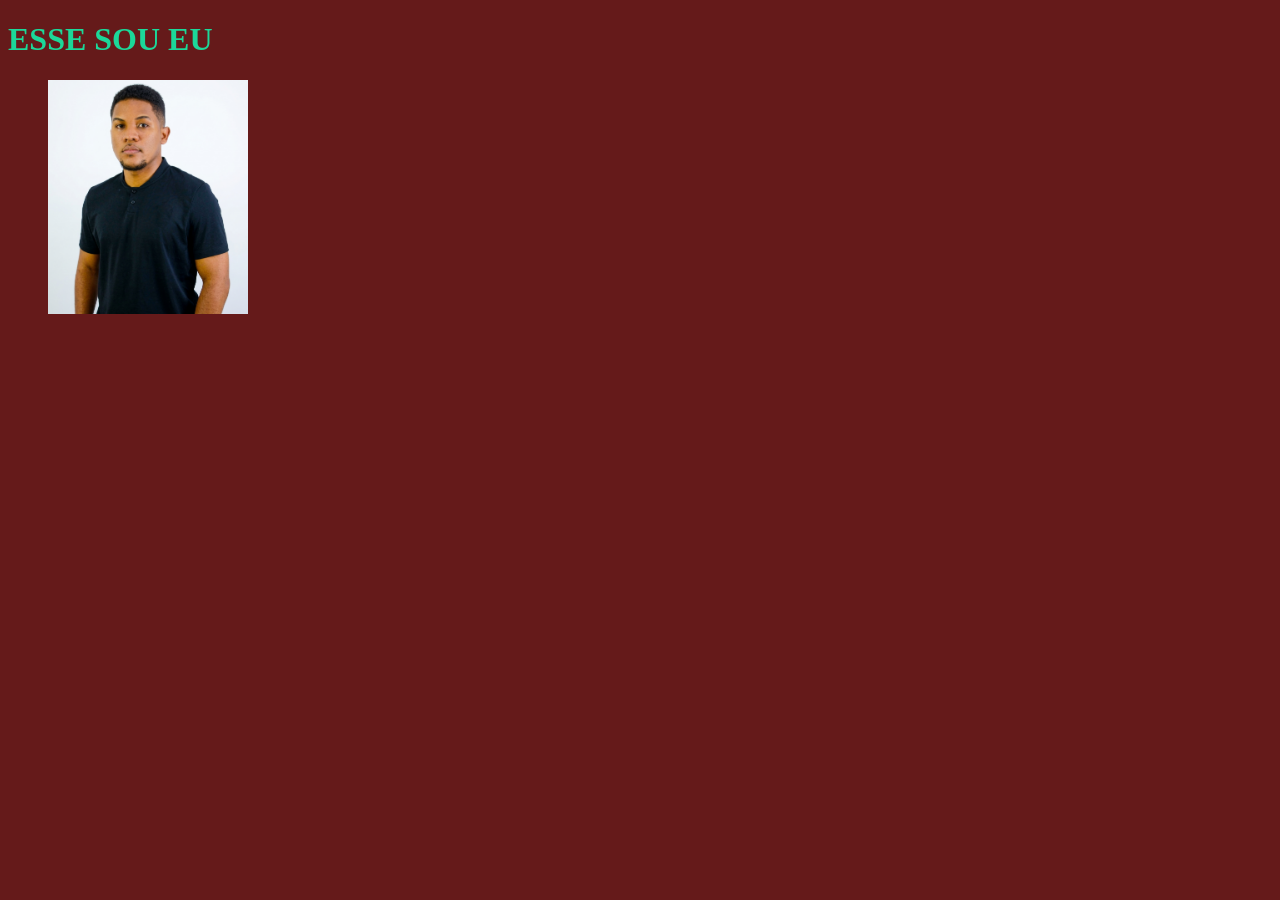
==== Index.html @ f5aa7efb "Primeiro Commit do portifólio" ====
<!DOCTYPE html>
<html lang="en">
<head>
    <meta charset="UTF-8">
    <meta name="viewport" content="width=device-width, initial-scale=1.0">
    <title>GUILHERME PROFISSIOAL</title>
    <link href="estilos/folha_estilo1.css" rel="stylesheet" />
</head>
<body>
<h1>ESSE SOU EU</h1>
<figure>
    <img src="img/Foto Pessoal.jpeg" 
    alt="Guilherme Profissional" 
    width="200">
</figure>

</body>
</html>
---- estilos/folha_estilo1.css ----
h1{
    color: #1cd899;
}

body{
    background-color: #651a1a;
}
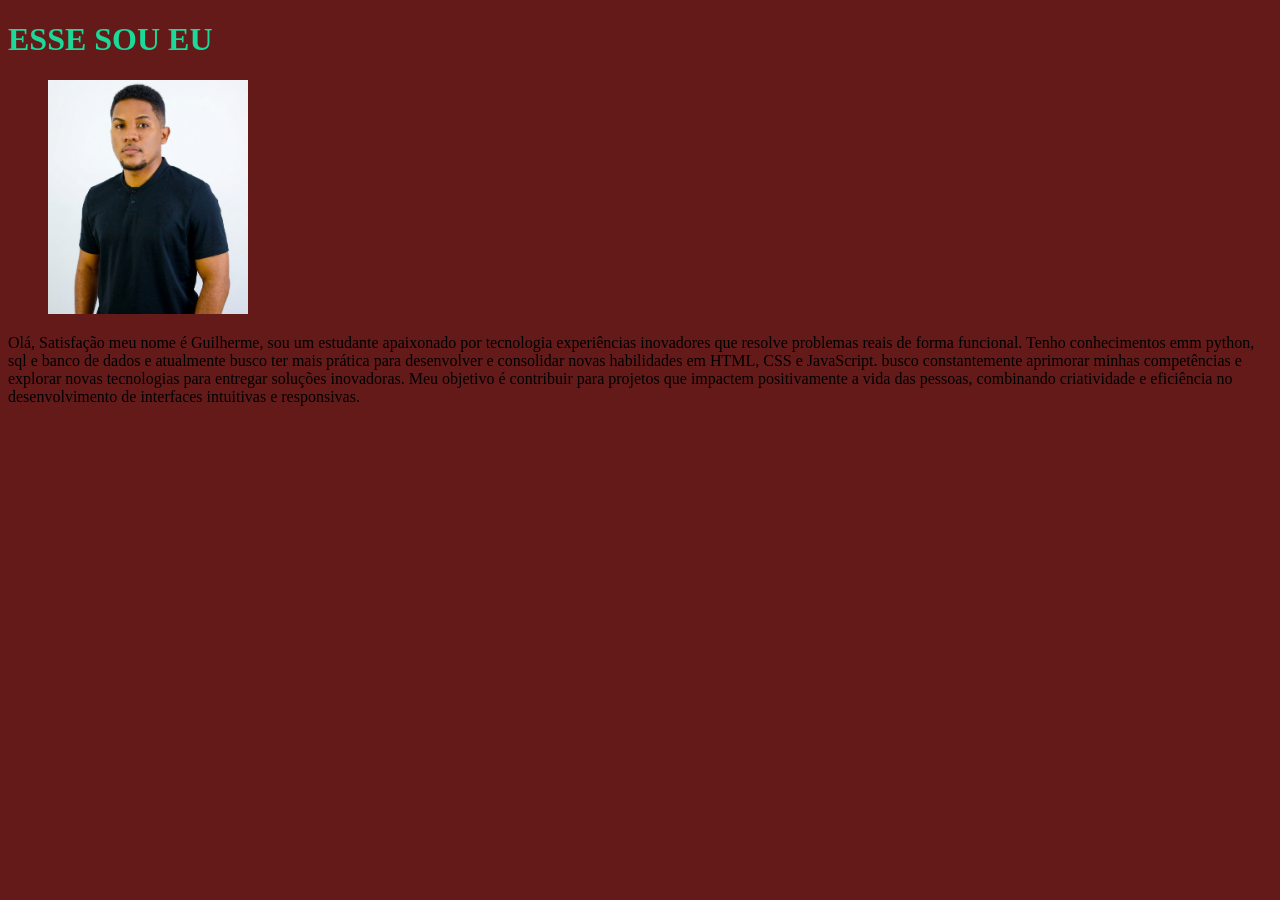
==== commit 7b7225bf: "Adicionando meu Resumo profissional" ====
--- a/Index.html
+++ b/Index.html
@@ -13,6 +13,10 @@
     alt="Guilherme Profissional" 
     width="200">
 </figure>
-
+<p>Olá, Satisfação meu nome é Guilherme, sou um estudante apaixonado por tecnologia experiências inovadores que resolve
+    problemas reais de forma funcional. Tenho conhecimentos emm python, sql e banco de dados e atualmente busco ter mais
+    prática para desenvolver e consolidar novas habilidades em HTML, CSS e JavaScript.
+    busco constantemente aprimorar minhas competências e explorar novas tecnologias para entregar soluções inovadoras. 
+    Meu objetivo é contribuir para projetos que impactem positivamente a vida das pessoas, combinando criatividade e eficiência no desenvolvimento de interfaces intuitivas e responsivas.</p>
 </body>
 </html>
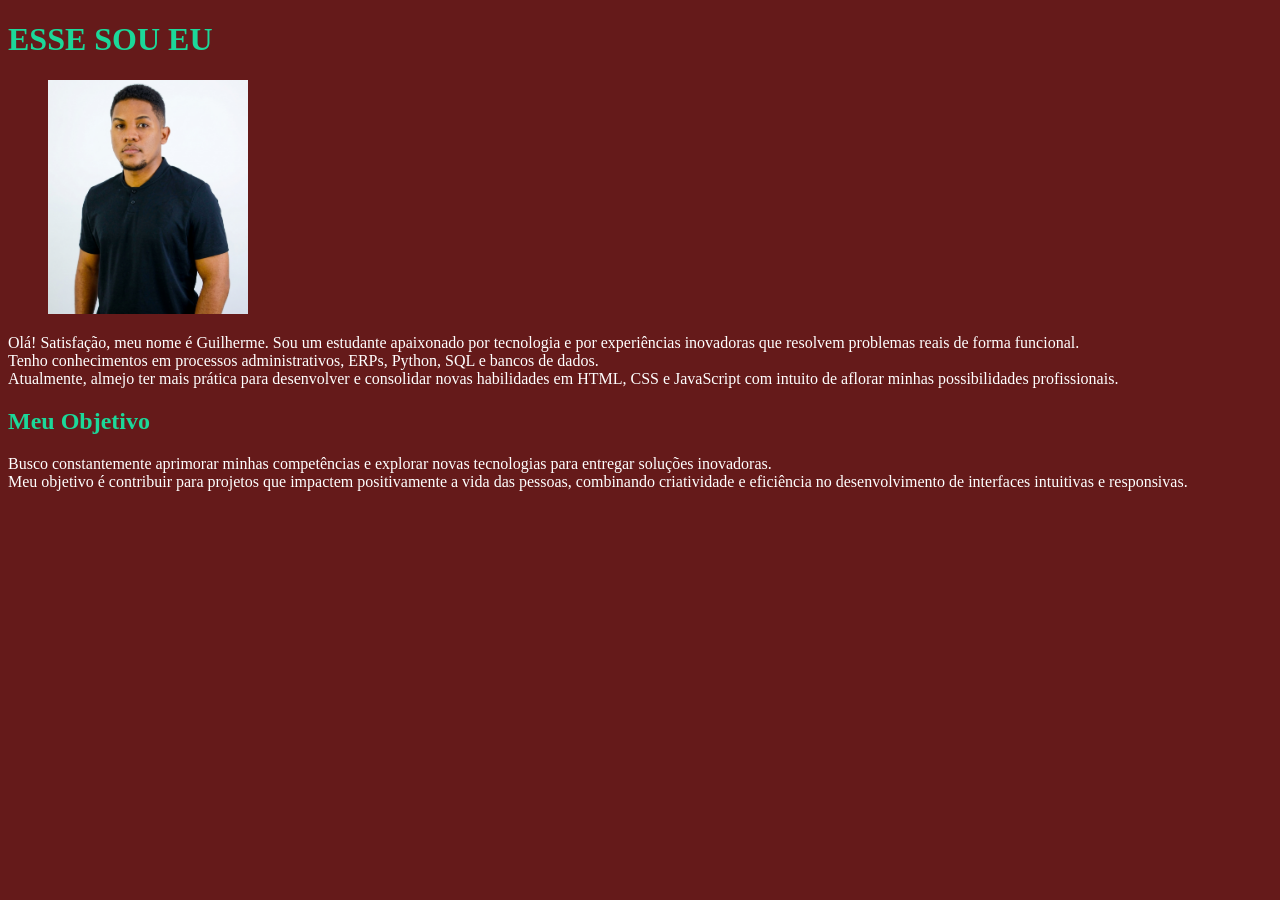
==== commit 884689ec: "Criando uma estrutura com estilos" ====
--- a/Index.html
+++ b/Index.html
@@ -1,5 +1,5 @@
 <!DOCTYPE html>
-<html lang="en">
+<html lang="pt-br">
 <head>
     <meta charset="UTF-8">
     <meta name="viewport" content="width=device-width, initial-scale=1.0">
@@ -7,16 +7,18 @@
     <link href="estilos/folha_estilo1.css" rel="stylesheet" />
 </head>
 <body>
+    <main>
 <h1>ESSE SOU EU</h1>
 <figure>
     <img src="img/Foto Pessoal.jpeg" 
     alt="Guilherme Profissional" 
     width="200">
 </figure>
-<p>Olá, Satisfação meu nome é Guilherme, sou um estudante apaixonado por tecnologia experiências inovadores que resolve
-    problemas reais de forma funcional. Tenho conhecimentos emm python, sql e banco de dados e atualmente busco ter mais
-    prática para desenvolver e consolidar novas habilidades em HTML, CSS e JavaScript.
-    busco constantemente aprimorar minhas competências e explorar novas tecnologias para entregar soluções inovadoras. 
-    Meu objetivo é contribuir para projetos que impactem positivamente a vida das pessoas, combinando criatividade e eficiência no desenvolvimento de interfaces intuitivas e responsivas.</p>
+<p>Olá! Satisfação, meu nome é Guilherme. Sou um estudante apaixonado por tecnologia e por experiências inovadoras que resolvem problemas reais de forma funcional.<br>
+Tenho conhecimentos em processos administrativos, ERPs, Python, SQL e bancos de dados.<br>Atualmente, almejo ter mais prática para desenvolver e consolidar novas habilidades em HTML, CSS e JavaScript com intuito de aflorar minhas possibilidades profissionais.</p>
+
+<strong></strong><h2>Meu Objetivo</h2></strong>
+<P>Busco constantemente aprimorar minhas competências e explorar novas tecnologias para entregar soluções inovadoras.<br>Meu objetivo é contribuir para projetos que impactem positivamente a vida das pessoas, combinando criatividade e eficiência no desenvolvimento de interfaces intuitivas e responsivas.</p>
 </body>
-</html>+</html>
+
--- a/estilos/folha_estilo1.css
+++ b/estilos/folha_estilo1.css
@@ -2,6 +2,14 @@
     color: #1cd899;
 }
 
+h2{
+    color:#1cd899;
+}
+
 body{
     background-color: #651a1a;
+}
+
+p{
+    color: #ffffff;
 }
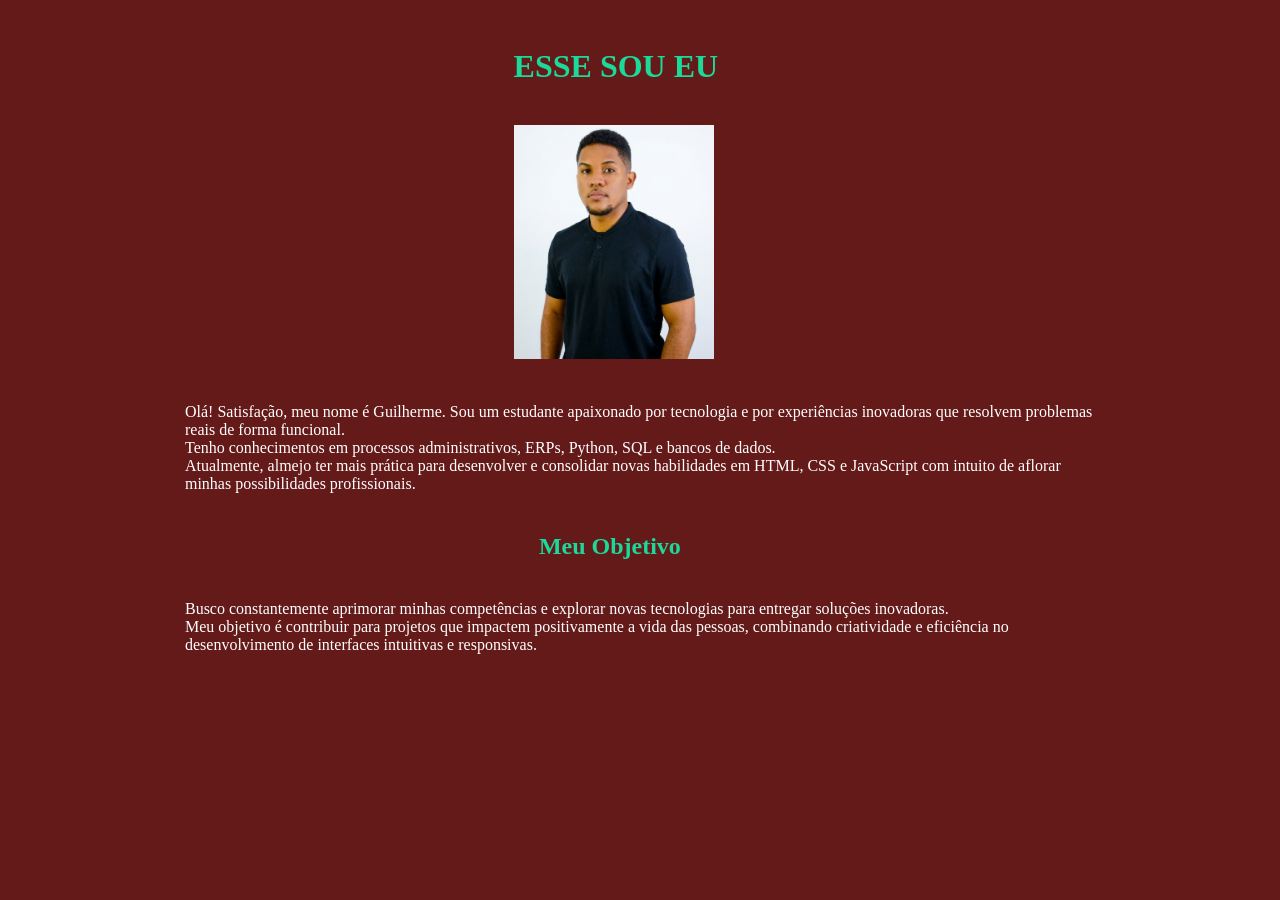
==== commit 3799398e: "ajustando espaçamento" ====
--- a/Index.html
+++ b/Index.html
@@ -19,6 +19,7 @@
 
 <strong></strong><h2>Meu Objetivo</h2></strong>
 <P>Busco constantemente aprimorar minhas competências e explorar novas tecnologias para entregar soluções inovadoras.<br>Meu objetivo é contribuir para projetos que impactem positivamente a vida das pessoas, combinando criatividade e eficiência no desenvolvimento de interfaces intuitivas e responsivas.</p>
+    </main>
 </body>
 </html>
 
--- a/estilos/folha_estilo1.css
+++ b/estilos/folha_estilo1.css
@@ -1,10 +1,25 @@
 h1{
+
+    max-width: 25%;
+    margin: 0 auto;
+    padding: 20px;
     color: #1cd899;
 }
 
 h2{
+    max-width: 20%;
+    margin: 0 auto;
+    padding: 20px;
     color:#1cd899;
 }
+p{
+    max-width: 90%;
+    margin: 0 auto;
+    padding: 20px;
+    
+}
+
+    
 
 body{
     background-color: #651a1a;
@@ -12,4 +27,15 @@
 
 p{
     color: #ffffff;
-}+}
+
+main{
+    max-width: 80%;
+    margin: 0 auto;
+    padding: 20px;
+}
+figure{
+    max-width: 25%;
+    margin: 0 auto;
+    padding: 20px;
+}
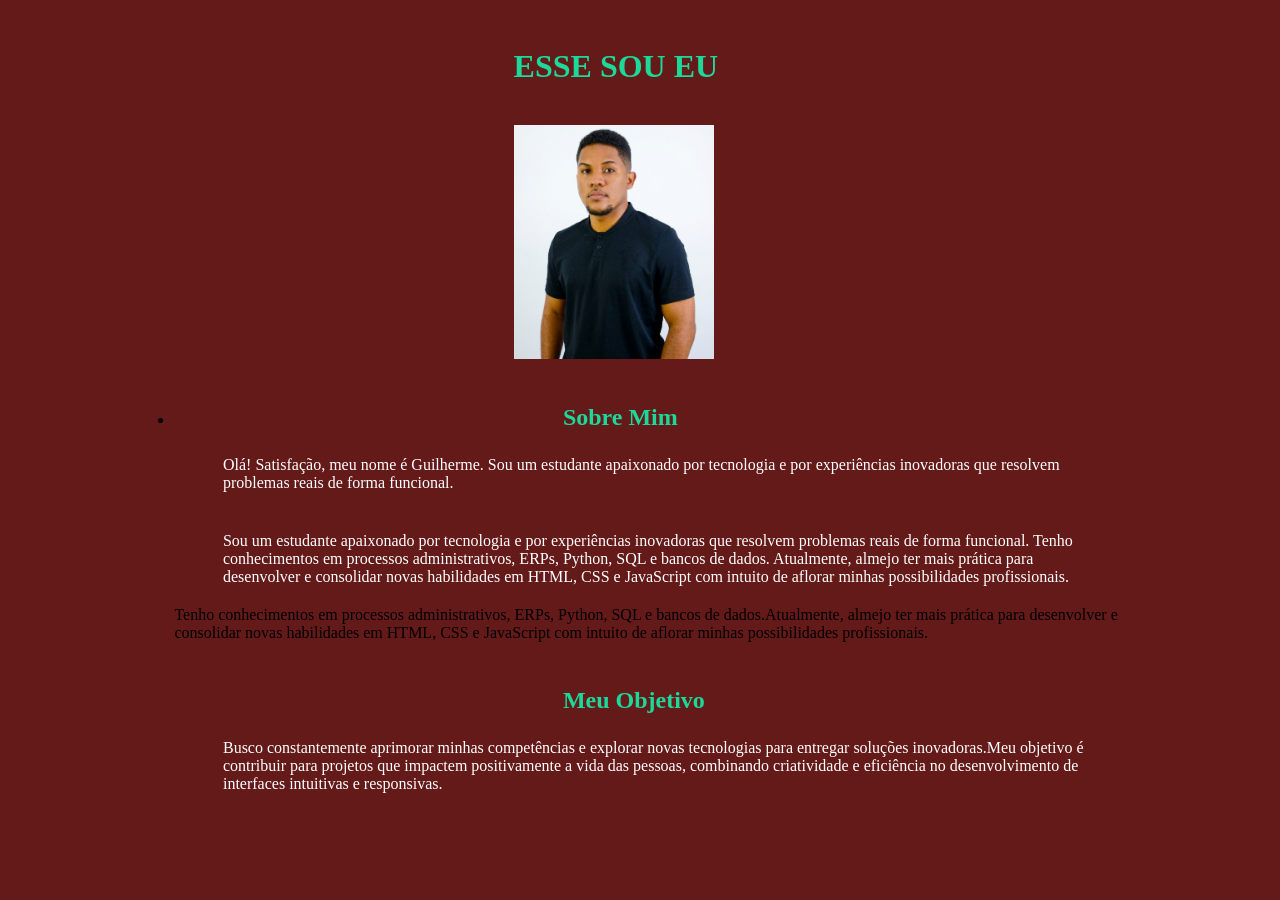
==== commit 45157ca2: "ORGANIZANDO ESPAÇAMENTOS" ====
--- a/Index.html
+++ b/Index.html
@@ -8,17 +8,30 @@
 </head>
 <body>
     <main>
+        
 <h1>ESSE SOU EU</h1>
 <figure>
     <img src="img/Foto Pessoal.jpeg" 
     alt="Guilherme Profissional" 
     width="200">
 </figure>
-<p>Olá! Satisfação, meu nome é Guilherme. Sou um estudante apaixonado por tecnologia e por experiências inovadoras que resolvem problemas reais de forma funcional.<br>
-Tenho conhecimentos em processos administrativos, ERPs, Python, SQL e bancos de dados.<br>Atualmente, almejo ter mais prática para desenvolver e consolidar novas habilidades em HTML, CSS e JavaScript com intuito de aflorar minhas possibilidades profissionais.</p>
+<ul>
+<li>
+    <article>
+        <h2>Sobre Mim</h2>
+        <p>Olá! Satisfação, meu nome é Guilherme. Sou um estudante apaixonado por tecnologia e por experiências inovadoras que resolvem problemas reais de forma funcional.
+        <p>Sou um estudante apaixonado por tecnologia e por experiências inovadoras que resolvem problemas reais de forma funcional. Tenho conhecimentos em processos administrativos, ERPs, Python, SQL e bancos de dados. Atualmente, almejo ter mais prática para desenvolver e consolidar novas habilidades em HTML, CSS e JavaScript com intuito de aflorar minhas possibilidades profissionais.</p>
+        Tenho conhecimentos em processos administrativos, ERPs, Python, SQL e bancos de dados.Atualmente, almejo ter mais prática para desenvolver e consolidar novas habilidades em HTML, CSS e JavaScript com intuito de aflorar minhas possibilidades profissionais.</p>
+        <strong><h2>Meu Objetivo</h2></strong>
+        <P>Busco constantemente aprimorar minhas competências e explorar novas tecnologias para entregar soluções inovadoras.Meu objetivo é contribuir para projetos que impactem positivamente a vida das pessoas, combinando criatividade e eficiência no desenvolvimento de interfaces intuitivas e responsivas.</p>
+    </article>
 
-<strong></strong><h2>Meu Objetivo</h2></strong>
-<P>Busco constantemente aprimorar minhas competências e explorar novas tecnologias para entregar soluções inovadoras.<br>Meu objetivo é contribuir para projetos que impactem positivamente a vida das pessoas, combinando criatividade e eficiência no desenvolvimento de interfaces intuitivas e responsivas.</p>
+</li>
+</ul>
+
+
+
+
     </main>
 </body>
 </html>
--- a/estilos/folha_estilo1.css
+++ b/estilos/folha_estilo1.css
@@ -9,7 +9,7 @@
 h2{
     max-width: 20%;
     margin: 0 auto;
-    padding: 20px;
+    padding: 5px;
     color:#1cd899;
 }
 p{
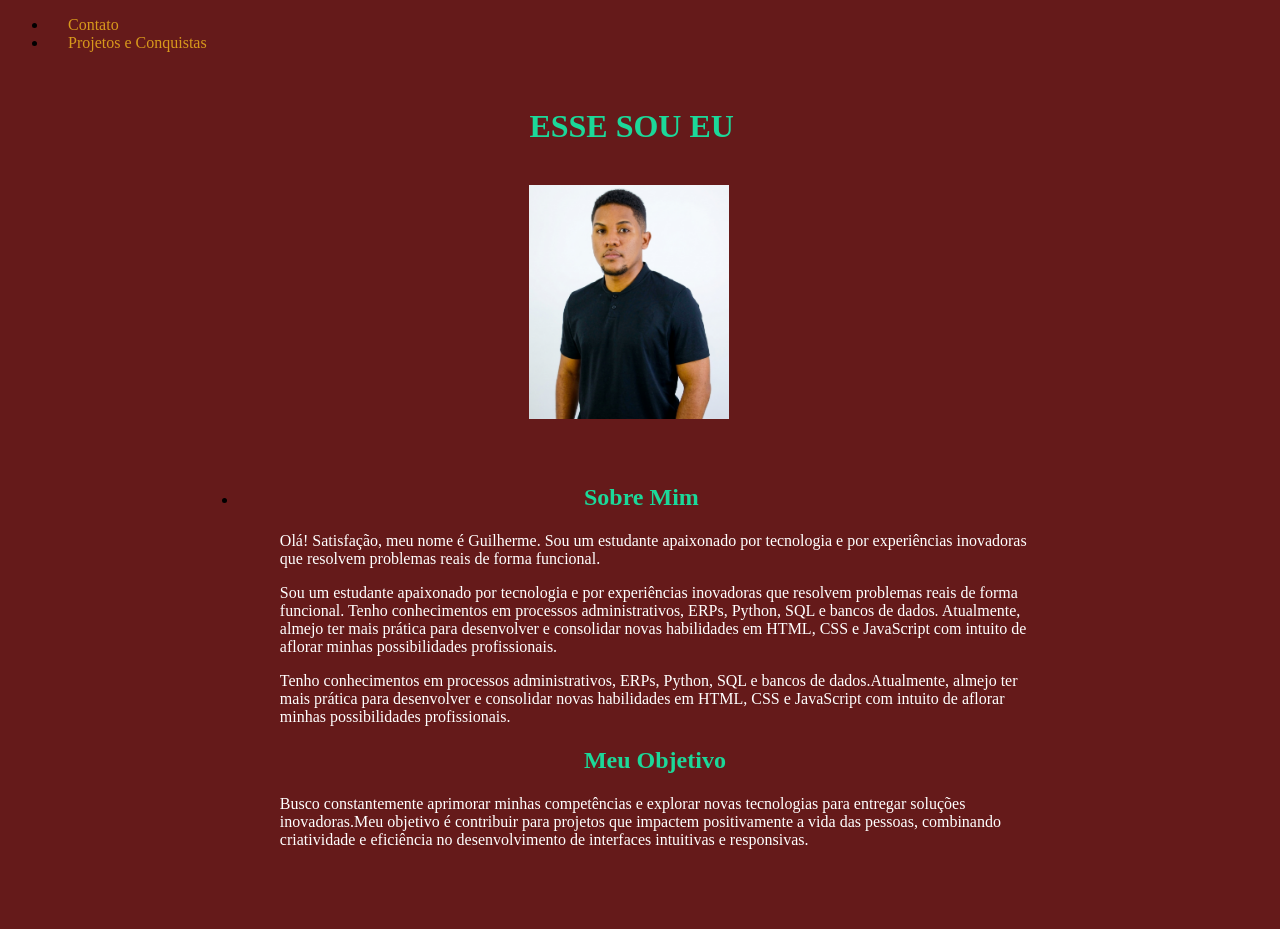
==== commit 5b9c1fb4: "ultima atualizaçã" ====
--- a/Index.html
+++ b/Index.html
@@ -7,14 +7,25 @@
     <link href="estilos/folha_estilo1.css" rel="stylesheet" />
 </head>
 <body>
-    <main>
-        
+    <header>
+        <nav>
+            <ul>
+                <li><a href="contato.html">Contato</a></li>
+                <li><a href="PROJETOS_CONQUISTAS.html">Projetos e Conquistas</a></li>
+            </ul>
+        </nav>
+    </header>
+    
+<main>        
 <h1>ESSE SOU EU</h1>
-<figure>
+
+<figure>    
     <img src="img/Foto Pessoal.jpeg" 
     alt="Guilherme Profissional" 
     width="200">
 </figure>
+
+
 <ul>
 <li>
     <article>
@@ -30,9 +41,9 @@
 </ul>
 
 
+</main>
 
 
-    </main>
 </body>
 </html>
 
--- a/estilos/folha_estilo1.css
+++ b/estilos/folha_estilo1.css
@@ -1,5 +1,4 @@
 h1{
-
     max-width: 25%;
     margin: 0 auto;
     padding: 20px;
@@ -12,25 +11,23 @@
     padding: 5px;
     color:#1cd899;
 }
-p{
+article{
     max-width: 90%;
     margin: 0 auto;
     padding: 20px;
+    color: #ffffff;
     
 }
-
-    
+  
 
 body{
     background-color: #651a1a;
 }
 
-p{
-    color: #ffffff;
-}
+
 
 main{
-    max-width: 80%;
+    max-width: 70%;
     margin: 0 auto;
     padding: 20px;
 }
@@ -39,3 +36,32 @@
     margin: 0 auto;
     padding: 20px;
 }
+
+nav a:hover{
+    max-width: 100%;
+    margin: 0 auto;
+    padding: 20px;
+    color: #d8991c;
+    text-decoration: none;
+}   
+nav a {
+    max-width: 100%;
+    margin: 0 auto;
+    padding: 20px;
+    color: #d8991c;
+    text-decoration: none;
+}   
+.projetos-conquistas{
+    max-width: 100%;
+    margin: 0 auto;
+    padding: 20px;
+    color: #ffffff;
+    text-decoration: none;
+}
+.projetos-conquistas h2{
+    max-width: 100%;
+    margin: 0 auto;
+    padding: 20px;
+    color: #d8991c;
+    text-decoration: none;
+}
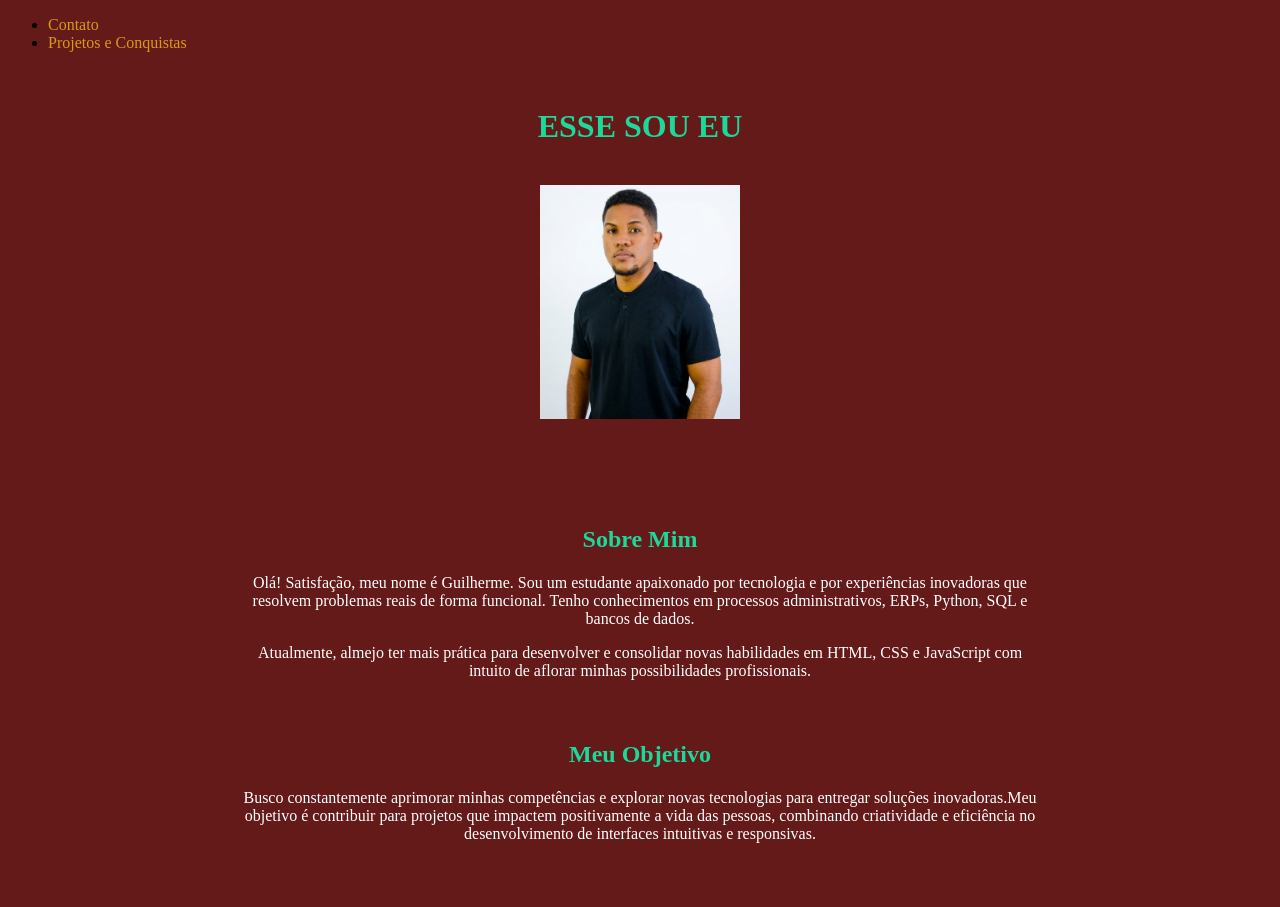
==== commit 9658d4ec: "Atualização:aprendendo com ia" ====
--- a/Index.html
+++ b/Index.html
@@ -3,7 +3,7 @@
 <head>
     <meta charset="UTF-8">
     <meta name="viewport" content="width=device-width, initial-scale=1.0">
-    <title>GUILHERME PROFISSIOAL</title>
+    <title>GUILHERME PROFISSIONAL</title>
     <link href="estilos/folha_estilo1.css" rel="stylesheet" />
 </head>
 <body>
@@ -20,25 +20,28 @@
 <h1>ESSE SOU EU</h1>
 
 <figure>    
-    <img src="img/Foto Pessoal.jpeg" 
-    alt="Guilherme Profissional" 
-    width="200">
+    <img src="img/foto_pessoal.jpeg" 
+    alt="Foto de perfil" width="200">
+    <figcaption>Foto de Guilherme, com camisa preta e pose profissional</figcaption>
 </figure>
 
 
-<ul>
-<li>
+<section id="apresentacao">
     <article>
         <h2>Sobre Mim</h2>
         <p>Olá! Satisfação, meu nome é Guilherme. Sou um estudante apaixonado por tecnologia e por experiências inovadoras que resolvem problemas reais de forma funcional.
-        <p>Sou um estudante apaixonado por tecnologia e por experiências inovadoras que resolvem problemas reais de forma funcional. Tenho conhecimentos em processos administrativos, ERPs, Python, SQL e bancos de dados. Atualmente, almejo ter mais prática para desenvolver e consolidar novas habilidades em HTML, CSS e JavaScript com intuito de aflorar minhas possibilidades profissionais.</p>
-        Tenho conhecimentos em processos administrativos, ERPs, Python, SQL e bancos de dados.Atualmente, almejo ter mais prática para desenvolver e consolidar novas habilidades em HTML, CSS e JavaScript com intuito de aflorar minhas possibilidades profissionais.</p>
-        <strong><h2>Meu Objetivo</h2></strong>
-        <P>Busco constantemente aprimorar minhas competências e explorar novas tecnologias para entregar soluções inovadoras.Meu objetivo é contribuir para projetos que impactem positivamente a vida das pessoas, combinando criatividade e eficiência no desenvolvimento de interfaces intuitivas e responsivas.</p>
+        Tenho conhecimentos em processos administrativos, ERPs, Python, SQL e bancos de dados.</p>
+        
+        <p>Atualmente, almejo ter mais prática para desenvolver e consolidar novas habilidades em HTML, CSS e JavaScript com intuito de aflorar minhas possibilidades profissionais.</p>
     </article>
 
-</li>
-</ul>
+    <article>
+        <h2>Meu Objetivo</h2>
+        <p>Busco constantemente aprimorar minhas competências e explorar novas tecnologias para entregar soluções inovadoras.Meu objetivo é contribuir para projetos que impactem positivamente a vida das pessoas, combinando criatividade e eficiência no desenvolvimento de interfaces intuitivas e responsivas.</p>
+    </article>
+</section>
+
+
 
 
 </main>
--- a/estilos/folha_estilo1.css
+++ b/estilos/folha_estilo1.css
@@ -1,12 +1,12 @@
-h1{
-    max-width: 25%;
+h1  {
+    text-align: center;
     margin: 0 auto;
     padding: 20px;
     color: #1cd899;
 }
 
 h2{
-    max-width: 20%;
+    text-align: center;
     margin: 0 auto;
     padding: 5px;
     color:#1cd899;
@@ -16,6 +16,7 @@
     margin: 0 auto;
     padding: 20px;
     color: #ffffff;
+    text-align: center;
     
 }
   
@@ -32,25 +33,29 @@
     padding: 20px;
 }
 figure{
-    max-width: 25%;
+    text-align: center;
     margin: 0 auto;
     padding: 20px;
 }
-
-nav a:hover{
-    max-width: 100%;
+figcaption{
+    text-align: center;
     margin: 0 auto;
     padding: 20px;
+    color: #651a1a;
+}
+
+/*Estado padrão do link*/
+nav a {
+    max-width: 10px 15px;
     color: #d8991c;
     text-decoration: none;
+    transition: color 0.3s ease; /*transição suave para a mudança de cor*/
+}  
+/*Estado de interação(ao passar o mouse)*/
+nav a:hover{
+    color: #1cd899;
 }   
-nav a {
-    max-width: 100%;
-    margin: 0 auto;
-    padding: 20px;
-    color: #d8991c;
-    text-decoration: none;
-}   
+ 
 .projetos-conquistas{
     max-width: 100%;
     margin: 0 auto;
@@ -64,4 +69,9 @@
     padding: 20px;
     color: #d8991c;
     text-decoration: none;
+}
+.contato{
+    
+    color: #ffffff;
+
 }
